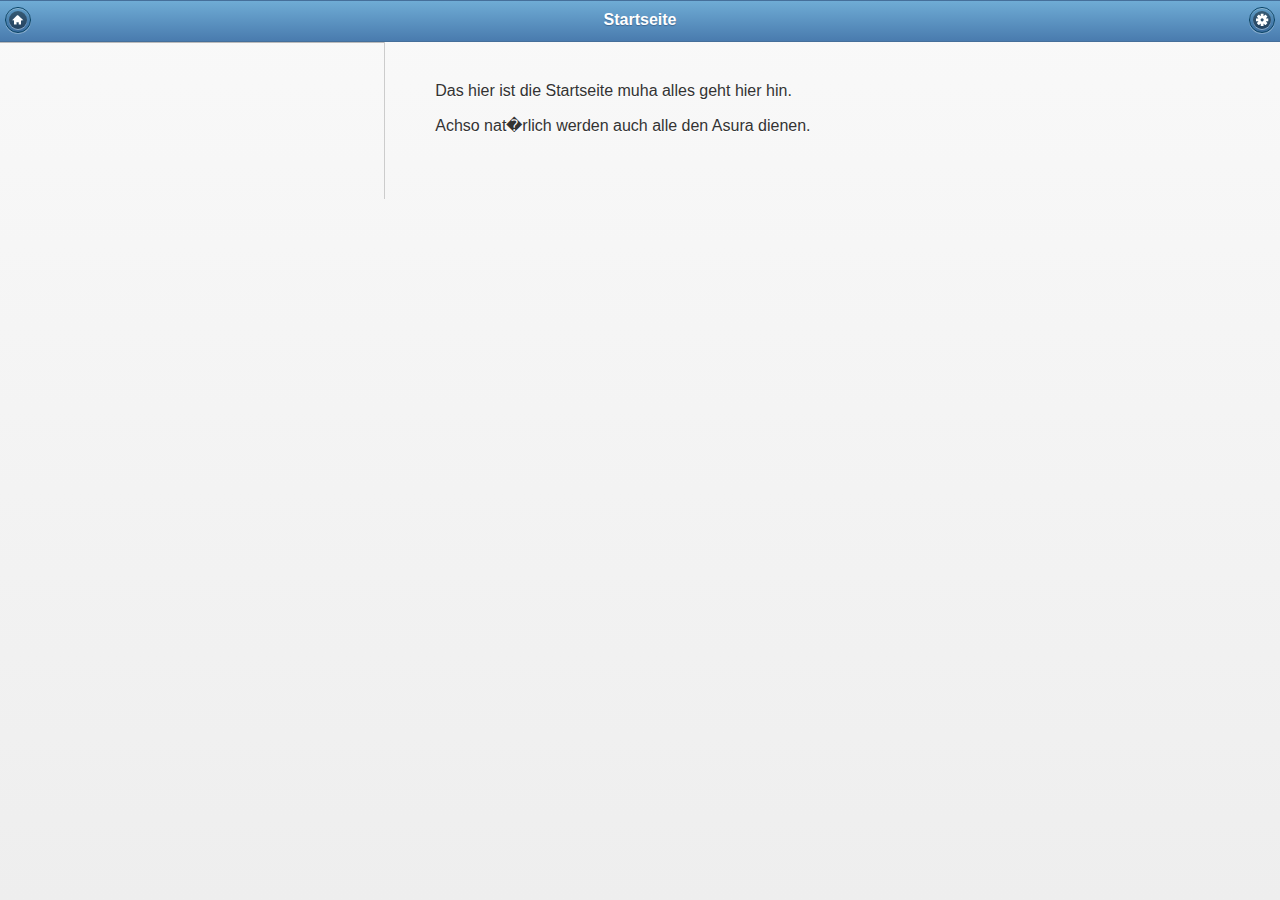
==== index.html @ 24d2014c "changed filename from scrap3 to  index" ====
<html> 
  <head> 
	<meta name="viewport" content="width=device-width, initial-scale=1"> 
	<link href="css/jquery.mobile.css" rel="stylesheet" type="text/css" /> 
	<link href="css/split-view.css" rel="stylesheet" type="text/css" /> 
	<script src="js/jquery.js"></script> 
	<script src="js/jquery.cookie.js"></script> 
	<script src="js/jquery.mobile.js"></script> 
	<script> 

	var state;
	var value;

	function adddimmer(id,name,room,state,value) {
		if(state == 'on') {
			var selecton = 'selected';
			var selectoff = '';
		} else {
			var selecton = '';
			var selectoff = 'selected';
			value = '0';
		}
		$("#primary"+room).append('<div data-role="popup" id="popup'+id+'" data-theme="c" style="min-width: 295px;"><div data-role="header" data-theme="b" class="ui-corner-top"><h1>Dimmen</h1></div><input type="range" name="'+id+'" id="'+id+'val" value="'+value+'" min="0" max="100" data-highlight="true" class="dimmerval" style="margin-left:5px;" /></div><div data-role="fieldcontain"><label for="'+id+'flip">'+name+':</label><select name="'+id+'" id="'+id+'flip" class="dimmerflip" data-role="slider"><option value="off" '+selectoff+'>Aus</option><option value="on" '+selecton+'>An</option></select><a href="#popup'+id+'" data-rel="popup" data-role="button" data-inline="true" style="margin-top: -10px">Dimmen</a></div>');
	}
	
	function addlight(id,name,room,state) {
		if(state == 'on') {
			var selecton = 'selected';
			var selectoff = '';
		} else {
			var selecton = '';
			var selectoff = 'selected';
		}
		$("#primary"+room).append('<div data-role="fieldcontain"><label for="'+id+'flip">'+name+':</label><select name="'+id+'" id="'+id+'flip" class="lightflip" data-role="slider"><option value="off" '+selectoff+'>Aus</option><option value="on" '+selecton+'>An</option></select></div>');
	}
	
	function ajaxCall(data,type,async) {
        return $.ajax({
            type: 'GET',
			url: $.cookie('serveraddress')+':'+$.cookie('serverport')+'/fhem',
			data: data,
			dataType: type,
            async: async
		});
	}
	
	function init() {
		var rooms = new Array();
		var actors = new Array();
		
		$('#serveraddress').val($.cookie('serveraddress'));
		$('#serverport').val($.cookie('serverport'));
		$('#serverusername').val($.cookie('serverusername'));
		$('#serverpassword').val($.cookie('serverpassword'));
		
		ajaxCall({ cmd: 'jsonlist', XHR: 1, CORS: 1 },'json',false).success(function(data) {
			$.each(data.Results, function(one, two) {
				$.each(two, function(three, four) {
					$.each(four, function(five, six) {
						if(six.ATTR && six.ATTR.webType) {
							if(jQuery.inArray(six.ATTR.room,rooms) == -1) { rooms.push(six.ATTR.room); }
								$.each(six.READINGS, function(seven, eight) {
									if(eight.state) { state = eight.state; }
									if(eight.dimmValue) { value = eight.dimmValue; }
								});
								actors.push({"type": six.ATTR.webType, "name": six.NAME, "room": six.ATTR.room, "state": state, "value": value});
						}
					});
				});
			});
		});
		$.each(rooms, function(id, room) {
			$('body').append('<div data-role="page" class="type-interior" id="page'+room+'"><div data-role="header" data-theme="b"><h1>'+room+'</h1><a href="#pageHome" data-icon="home" data-iconpos="notext" data-direction="reverse">Startseite</a><a href="#pageConfig" data-icon="gear" data-iconpos="notext" data-rel="dialog" data-transition="fade">Einstellungen</a></div><div data-role="content"><div class="content-primary" id="primary'+room+'"></div><div class="content-secondary"><div data-role="collapsible" data-collapsed="true" data-theme="b" data-content-theme="d" ><h3>Raum w&auml;hlen</h3><ul data-role="listview" data-theme="c" data-dividertheme="d" class="rooms"></ul></div></div></div></div>');	
		});
		$.each(rooms, function(id, room) {
			$(".rooms").append('<li><a href="#page'+room+'" data-transition="fade">'+room+'</a></li>');
		});
		$.each(actors, function(key, value) {
			if(value.type == 'dimmer') {
				adddimmer(value.name,'Licht',value.room,value.state,value.value);
			}else if(value.type == 'light') {
				addlight(value.name,'Licht',value.room,value.state);
			}
		});
	}

	function longPoll() {
		var rooms = new Array();
		var actors = new Array();
		ajaxCall({ room: 'all', inform: 1, XHR: 1, CORS: 1 },'',true,true).success(function(data) {
			//F�ngt die von den Schaltern generierten events ab
			var response = data.split("\n");
			$.each(response, function(key, value) {
				if(value != '' && value.search(/schalter/i) == -1) {
					ajaxCall({ cmd: 'jsonlist', XHR: 1, CORS: 1 },'json',false).success(function(data) {
						$.each(data.Results, function(one, two) {
							$.each(two, function(three, four) {
								$.each(four, function(five, six) {
									if(six.ATTR && six.ATTR.webType) {
										if(jQuery.inArray(six.ATTR.room,rooms) == -1) { rooms.push(six.ATTR.room); }
											$.each(six.READINGS, function(seven, eight) {
												if(eight.state) { state = eight.state; }
												if(eight.dimmValue) { value = eight.dimmValue; }
											});
											actors.push({"type": six.ATTR.webType, "name": six.NAME, "room": six.ATTR.room, "state": state, "value": value});
									}
								});
							});
						});
						$.each(actors, function(key, value) {
							// Funktion wenn DIMMER
							if(value.type == 'dimmer') {
								if($('#'+value.name+'flip').val() != value.state) {
									$('#'+value.name+'flip').val(value.state).slider().slider("refresh");
								} else {
									if($('#'+value.name+'val').val() != value.value && value.state == 'on') {
									$('#'+value.name+'val').val(value.value).slider().slider("refresh");
									}
								}
								if(value.state != 'on') {
									$('#'+value.name+'val').val(0).slider().slider("refresh");
								}
							// Funktion wenn LIGHT
							} else if(value.type == 'light') {
								$('#'+value.name+'flip').val(value.state).slider().slider("refresh");
							}
						});	
					});	
				}
			});
			longPoll();
		});
	}	
	
	$(".dimmerval").live("slidestop" , function() {
		ajaxCall({ cmd: 'set schalter_'+this.name+' dimm '+this.value+' 10', XHR: 1, CORS: 1 },'',true,true);
	});

	$(".dimmerflip").live("change" , function() {
		if($(this).val() == 'on') {
			ajaxCall({ cmd: 'set schalter_'+this.name+' dimm 100 10', XHR: 1, CORS: 1 },'',true,true);
		} else {
			ajaxCall({ cmd: 'set schalter_'+this.name+' dimm 0 10', XHR: 1, CORS: 1 },'',true,true);
		}
	});
	
	$(".lightflip").live("change" , function() {
		ajaxCall({ cmd: 'trigger nForTimer schalter_'+this.name+' on 0.1 released', XHR: 1, CORS: 1 },'',true,true);
	});
	
	$("#serverTest").live("click", function() {
		$.ajax({
            type: 'GET',
			url: $('#serveraddress').val()+':'+$('#serverport').val()+'/fhem',
			data: { cmd: 'jsonlist', XHR: 1, CORS: 1 },
			dataType: 'json',
            async: false,
			timeout: 1000,
	
            success: function(data){
			$('#serverTestLog').html('<h3><span style="color: green">Erfolg</span></h3>');
			},
			
			error: function(XMLHttpRequest, textStatus, errorThrown){
			$('#serverTestLog').html('<h3><span style="color: red">Fehler</h3></span><p>'+errorThrown+'</p>');
            }
		
		});
	});	
	
	$("#saveConfig").live("click", function() {
		$.cookie('serveraddress', $('#serveraddress').val(), { expires: 9999 });
		$.cookie('serverport', $('#serverport').val(), { expires: 9999 });
		$.cookie('serverusername', $('#serverusername').val(), { expires: 9999 });
		$.cookie('serverpassword', $('#serverpassword').val(), { expires: 9999 });
	});
	
	$.mobile.autoInitializePage = false
	</script> 
	</head> 
	<body>
	
		<div data-role="page" class="type-interior" id="pageHome">
			<div data-role="header" data-theme="b">
				<h1>Startseite</h1>
				<a href="#pageHome" data-icon="home" data-iconpos="notext" data-direction="reverse">Startseite</a>
				<a href="#pageConfig" data-icon="gear" data-iconpos="notext" data-rel="dialog" data-transition="slidedown">Einstellungen</a>
			</div>
			<div data-role="content">
				<div class="content-primary" id="primaryHome">
					<p>Das hier ist die Startseite muha alles geht hier hin.</p>
					<p>Achso nat�rlich werden auch alle den Asura dienen.</p>
				</div>
				<div class="content-secondary">
					<div data-role="collapsible" data-collapsed="true" data-theme="b" data-content-theme="d">
						<h3>Raum w&auml;hlen</h3>
						<ul data-role="listview" data-theme="c" data-dividertheme="d" class="rooms"></ul>
					</div>
				</div>
			</div>
		</div>

		<div data-role="page" class="type-interior" id="pageConfig">
			<div data-role="header" data-theme="b">
				<h1>Einstellungen</h1>
			</div>
			<div data-role="content">
				<div class="content" id="primaryConfig">
				<form action="#" method="post" data-ajax="false">
					<div data-role="collapsible" data-content-theme="c">
					<h3>Sicherheit</h3>
					</div>
					<div data-role="collapsible" data-content-theme="c">
					<h3>Server</h3>
						<div data-role="fieldcontain">
							<label for="serveraddress">Server:</label>
							<input type="text" name="serveraddress" id="serveraddress" value=""  />
						</div>	
						<div data-role="fieldcontain">
							<label for="serverport">Port:</label>
							<input type="text" name="serverport" id="serverport" value=""  />
						</div>	
						<div data-role="fieldcontain">
							<label for="serverusername">Benutzer:</label>
							<input type="text" name="serverusername" id="serverusername" value=""  />
						</div>	
						<div data-role="fieldcontain">
							<label for="serverpassword">Passwort:</label>
							<input type="text" name="serverpassword" id="serverpassword" value=""  />
						</div>	
						<a href="#" data-role="button" data-theme="c" id="serverTest">Testen</a>
						<div data-role="collapsible" data-content-theme="" id="serverTestLog" data-collapsed="false"></div>
					</div>				
					<a data-role="button" data-icon="delete" data-rel="back" data-inline="true" id="cancelConfig">Abbrechen</a>
					<button type="submit" data-icon="delete" name="submit" value="submit" data-inline="true" data-theme="b" id="saveConfig">Submit</button>
				</form>
				</div>
			</div>
		</div>
	
	</body> 
	<script> 
	init();
    $.mobile.initializePage();
	longPoll();
	
	</script> 
</html>
---- css/split-view.css ----
/* jqm docs css

Beware: lots of last-minute CSS going on in here 
cobblers, shoes, 
*/

body { background: #dddddd; }
.ui-mobile .type-home .ui-content { margin: 0; background: #e5e5e5 url(../images/jqm-sitebg.png) top center repeat-x; }
.ui-mobile #jqm-homeheader { padding: 40px 10px 0; text-align: center;  margin: 0 auto; }
.ui-mobile #jqm-homeheader h1 { margin: 0 0 ; }
.ui-mobile #jqm-homeheader p { margin: .3em 0 0; line-height: 1.3; font-size: .9em; font-weight: bold; color: #666; }

/* .ui-mobile .jqm-themeswitcher { margin: 10px 25px 10px 10px;  } */

.jqm-version {
	background: #f7cf57;
	border: solid #fff;
	border-width: 2px 0;
	color: #000;
	display: block;
	font-weight: bold;
	position: absolute;
	padding: .25em 3em;
	right: -2.5em;
	text-align: center;
	text-shadow: 0 1px 1px #fff;
	top: .75em;
	width: 78px;
	z-index: 9;
	font-size:.8em;
	-webkit-transform: rotate(45deg);
	-moz-transform: rotate(45deg);
	-o-transform: rotate(45deg);
	transform: rotate(45deg);
	-webkit-box-shadow: 0 0 6px rgba(0,0,0,.40);
	-moz-box-shadow: 0 0 6px rgba(0,0,0,.40);
	-o-box-shadow: 0 0 6px rgba(0,0,0,.40);
	box-shadow: 0 0 6px rgba(0,0,0,.40);
}
.jqm-version b {
	color: #a21412;
}

h2 { margin:1.2em 0 .4em 0; }
p code { font-size:1.2em; font-weight:bold; } 
h4 code {font-size:1.2em; font-weight:bold; }

dt { font-weight: bold; margin: 2em 0 .5em; }
dt code, dd code { font-size:1.3em; line-height:150%; }
pre { white-space: pre; white-space: pre-wrap; word-wrap: break-word; }

#jqm-homeheader img { width: 235px; }
img { max-width: 100%; }

/* fluid images moved from jquery.mobile.core.css*/
.ui-mobile img {
	max-width: 100%;
}

.ui-header .jqm-home { top: 0; }
nav { margin: 0; }



p.intro {
	font-size: .96em;
	line-height: 1.3;
		border-top: 1px solid #75ae18;
		border-bottom: 0;
		background: none;
		margin: 1.5em 0;
		padding: 1.5em 15px 0;
}
p.intro strong {
	color:  #558e08;
}
.footer-docs {
	padding: 5px 0;
}
.footer-docs p {
	margin-left:15px;
	font-weight: normal;
	font-size: .9em;
}

.type-interior .content-secondary {
	border-right: 0;
	border-left: 0;
	margin: 10px -15px 0;
	background: #fff;
	border-top: 1px solid #ccc;
}
.type-home .ui-content {
	margin-top: 5px;
	overflow: hidden;
	position: relative;
}
.type-interior .ui-content {
	padding-bottom: 0;
}
.content-secondary .ui-collapsible {
	padding: 10px 15px;
}
.content-secondary .ui-collapsible-inset {
	margin: 0;
}
.content-secondary .ui-collapsible-content {
	padding: 0;
	background: none;
}
.content-secondary .ui-listview {
	margin: 0;
}
/* new API additions */

dt {  
	margin: 35px 0 15px 0; 
	background-color:#ddd; 
	font-weight:normal;
}
dt code { 
	display:inline-block; 
	font-weight:bold;
	color:#56A00E; 
	padding:3px 7px; 
	margin-right:10px; 
	background-color:#fff; 
}
dd { 
	margin-bottom:10px; 
}
dd .default { font-weight:bold; }
dd pre { 
	margin:0 0 0 0; 
}
dd code { font-weight: normal; }
dd pre code { 
	margin:0; 
	border:none; 
	font-weight:normal; 
	font-size:100%; 
	background-color:transparent; 
}
dd h4 { margin:15px 0 0 0; }
		
.localnav {
	margin:0 0 20px 0;
	overflow:hidden;
}
.localnav li {
	float:left;
}
.localnav .ui-btn-inner { 
	padding: .6em 10px; 
	font-size:80%; 
}

/* custom dialog for the photos sharing */
.ui-dialog.dialog-actionsheet .ui-dialog-contain {
	margin-top: 0;
}

/* popup examples */
.type-interior .ui-popup-container .ui-content { padding: 15px !important; }

/* F bar theme - just for the docs overview headers */
.ui-bar-f {
	border: 1px solid #56A00E;
	background: 			#74b042;
	color: 					#fff;
	font-weight: bold;
	text-shadow: 0 1px 1px #335413;	
	background-image: -webkit-gradient(linear, left top, left bottom, from(#74b042), to(#56A00E)); /* Saf4+, Chrome */
	background-image: -webkit-linear-gradient(#74b042, #56A00E); /* Chrome 10+, Saf5.1+ */
	background-image:    -moz-linear-gradient(#74b042, #56A00E); /* FF3.6 */
	background-image:     -ms-linear-gradient(#74b042, #56A00E); /* IE10 */
	background-image:      -o-linear-gradient(#74b042, #56A00E); /* Opera 11.10+ */
	background-image:         linear-gradient(#74b042, #56A00E);		
}
.ui-bar-f, 
.ui-bar-f input, 
.ui-bar-f select, 
.ui-bar-f textarea, 
.ui-bar-f button {
	font-family: Helvetica, Arial, sans-serif /*{global-font-family}*/;
}

.ui-bar-f,
.ui-bar-f .ui-link-inherit {
	color: 					#fff;
}
.ui-bar-f .ui-link {
	color: 					#fff;
	font-weight: bold;
}
.ui-btn-up-f {
	border: 1px solid 		#3B6F07;
	background: 			#56A00E;
	font-weight: bold;
	color: 					#fff;
	text-shadow: 0 1px 1px #234403;
	background-image: -webkit-gradient(linear, left top, left bottom, from(#74b042), to(#56A00E)); /* Saf4+, Chrome */
	background-image: -webkit-linear-gradient(#74b042, #56A00E); /* Chrome 10+, Saf5.1+ */
	background-image:    -moz-linear-gradient(#74b042, #56A00E); /* FF3.6 */
	background-image:     -ms-linear-gradient(#74b042, #56A00E); /* IE10 */
	background-image:      -o-linear-gradient(#74b042, #56A00E); /* Opera 11.10+ */
	background-image:         linear-gradient(#74b042, #56A00E);
}
.ui-btn-up-f a.ui-link-inherit {
	color: 					#fff;
}
.ui-btn-hover-f {
	border: 1px solid 		#3B6F07;
	background: 			#6EBC1F;
	font-weight: bold;
	color: 					#fff;
	text-shadow: 0 1px 1px #234403;
	background-image: -webkit-gradient(linear, left top, left bottom, from(#8FC963), to(#6EBC1F)); /* Saf4+, Chrome */
	background-image: -webkit-linear-gradient(#8FC963, #6EBC1F); /* Chrome 10+, Saf5.1+ */
	background-image:    -moz-linear-gradient(#8FC963, #6EBC1F); /* FF3.6 */
	background-image:     -ms-linear-gradient(#8FC963, #6EBC1F); /* IE10 */
	background-image:      -o-linear-gradient(#8FC963, #6EBC1F); /* Opera 11.10+ */
	background-image:         linear-gradient(#8FC963, #6EBC1F);
}
.ui-btn-hover-f a.ui-link-inherit {
	color: 					#fff;
}
.ui-btn-down-f {
	border: 1px solid 		#3B6F07;
	background: 			#3d3d3d;
	font-weight: bold;
	color: 					#fff;
	text-shadow: 0 1px 1px #234403;
	background-image: -webkit-gradient(linear, left top, left bottom, from(#56A00E), to(#64A234)); /* Saf4+, Chrome */
	background-image: -webkit-linear-gradient(#56A00E, #64A234); /* Chrome 10+, Saf5.1+ */
	background-image:    -moz-linear-gradient(#56A00E, #64A234); /* FF3.6 */
	background-image:     -ms-linear-gradient(#56A00E, #64A234); /* IE10 */
	background-image:      -o-linear-gradient(#56A00E, #64A234); /* Opera 11.10+ */
	background-image:         linear-gradient(#56A00E, #64A234);
}
.ui-btn-down-f a.ui-link-inherit {
	color: 					#fff;
}
.ui-btn-up-f,
.ui-btn-hover-f,
.ui-btn-down-f {
	font-family: Helvetica, Arial, sans-serif;
	text-decoration: none;
}




/* docs site layout */

@media all and (min-width: 650px){
	

	.type-home .ui-content {
		margin-top: 5px;
	}
	.ui-mobile #jqm-homeheader {
		max-width: 340px;
	}
/*
	.ui-mobile .jqm-themeswitcher {
		float: right;
	}
*/
	p.intro {
		margin: 2em 0;
	}
	.type-home .ui-content,
	.type-interior > .ui-content {
		padding: 0;
		background: url(../images/px-ccc.gif) 50% 0 repeat-y;
	}
	.type-interior > .ui-content {
		background-position: 45%;
		overflow: hidden;
	}
	.content-secondary {
		text-align: left;
		float: left;
		width: 45%;
		background: none;
	}
	.content-secondary,
	.type-interior .content-secondary {
		margin: 30px 0 20px 2%;
		padding: 20px 4% 0 0;
			background: none;
					border-top: none;
	}
	.type-index .content-secondary {
		padding: 0;
	}
	.content-secondary .ui-collapsible {
		margin: 0;
		padding: 0;
	}
	.content-secondary .ui-collapsible-content {
		border-left: none;
		border-right: none;
	}
	.type-index .content-secondary .ui-listview {
		margin: 0;
	}

	.ui-mobile #jqm-homeheader {
		padding: 0;
	}
	.content-primary {
		width: 45%;
		float: right;
		margin-top: 30px;
		margin-right: 1%;
		padding-right: 1%;
	}
	.content-primary ul:first-child {
		margin-top: 0;
	}
	/* collapsible non-inset example */
	.content-primary .ui-collapsible-content ul:first-child {
		margin-top: -10px;
	}
	.content-secondary h2 {
		position: absolute;
		left: -9999px;
	}
	.type-interior .content-primary {
		padding: 1.5em 6% 3em 0;
		margin: 0;
	}
	/* fix up the collapsibles - expanded on desktop */
	.content-secondary .ui-collapsible-inset {
		margin-bottom: 2em;
	}
	.content-secondary .ui-collapsible-heading {
		display: none;
	}
	.content-secondary .ui-collapsible-contain {
		margin:0;
	}
	.content-secondary .ui-collapsible-content {
		display: block;
		margin: 0;
		padding: 0;
	}
	.type-interior  .content-secondary .ui-li-divider {
		padding-top: 1em;
		padding-bottom: 1em;
	}
	.type-interior .content-secondary {
		margin: 0;
		padding: 0;
	}
	
}
@media all and (min-width: 750px){
	.type-home .ui-content {
		background-position: 39%;
	}
	.content-secondary {
		width: 34%;
	}
	.content-primary {
		width: 56%;
		padding-right: 1%;
	}	
	.type-interior > .ui-content {
		background-position: 34%;
	}
}

@media all and (min-width: 1200px){
	.type-home .ui-content{
		background-position: 38.5%;
	}
	.type-interior > .ui-content {
		background-position: 30%;
	}
	.content-secondary {
		width: 30%;
		padding-right:6%;
		margin: 30px 0 20px 5%;
	}
	.type-interior .content-secondary {
		margin: 0;
		padding: 0;
	}
	.content-primary {
		width: 50%;
		margin-right: 5%;
		padding-right: 3%;
	}
	.type-interior .content-primary {
		width: 60%;
	}
}

/* reset for popup examples */
.type-interior .ui-popup.ui-content,
.type-interior .ui-popup .ui-content {
	background-position: 0 0;
	background-repeat: no-repeat;
	overflow: visible;
}
/* iframe style for browsers that don't support HTML5 seamless attribute */
.ui-popup iframe[seamless] {
	background-color: transparent;
	border: none;
	padding: 0;
	overflow: hidden;
}

/* tables documenting enum-type settings */

.enum-value {
	vertical-align: top;
	white-space: nowrap;
}
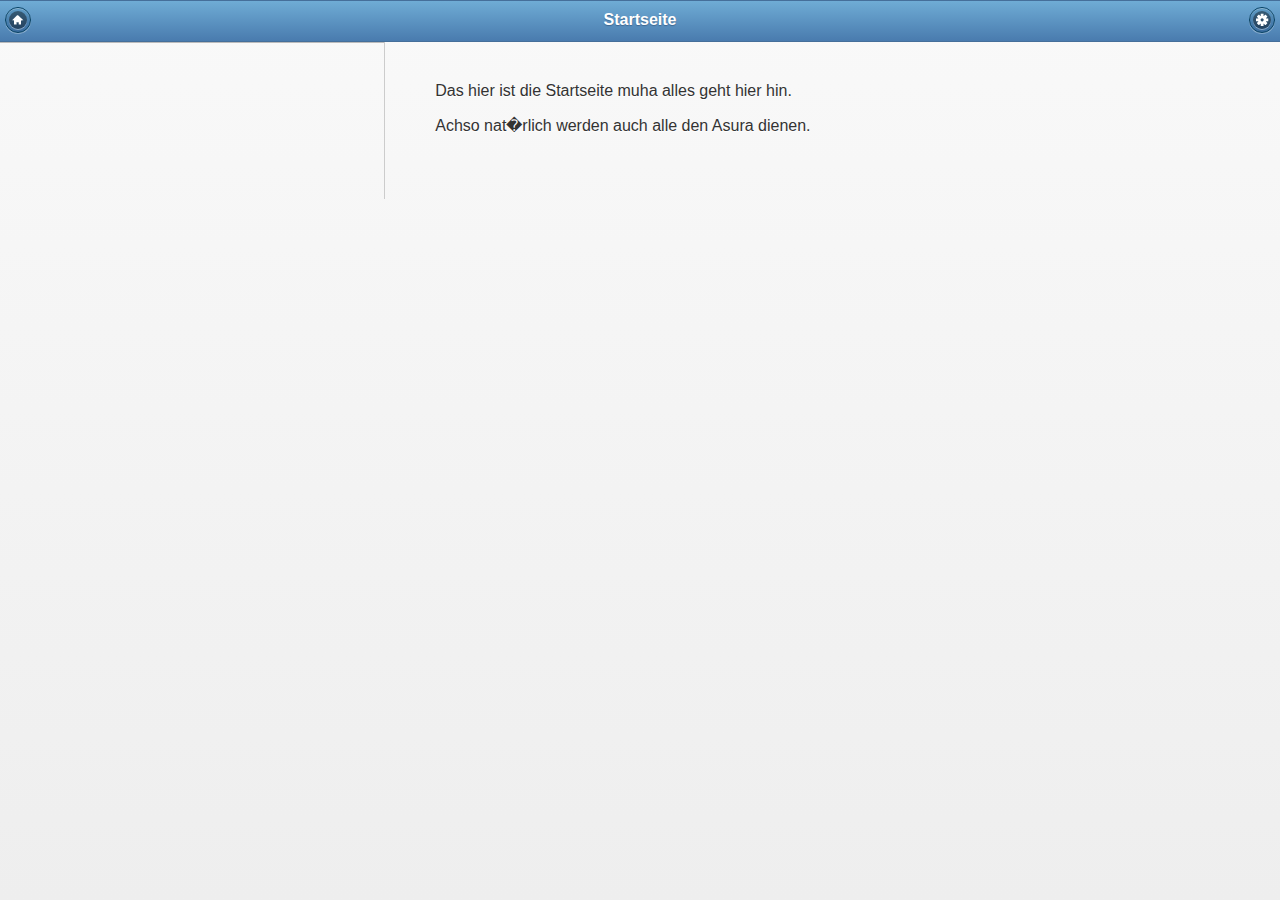
==== commit 978e7c31: "Added title tag" ====
--- a/index.html
+++ b/index.html
@@ -3,6 +3,7 @@
 	<meta name="viewport" content="width=device-width, initial-scale=1"> 
 	<link href="css/jquery.mobile.css" rel="stylesheet" type="text/css" /> 
 	<link href="css/split-view.css" rel="stylesheet" type="text/css" /> 
+	<title>yaHAi</title>
 	<script src="js/jquery.js"></script> 
 	<script src="js/jquery.cookie.js"></script> 
 	<script src="js/jquery.mobile.js"></script> 
